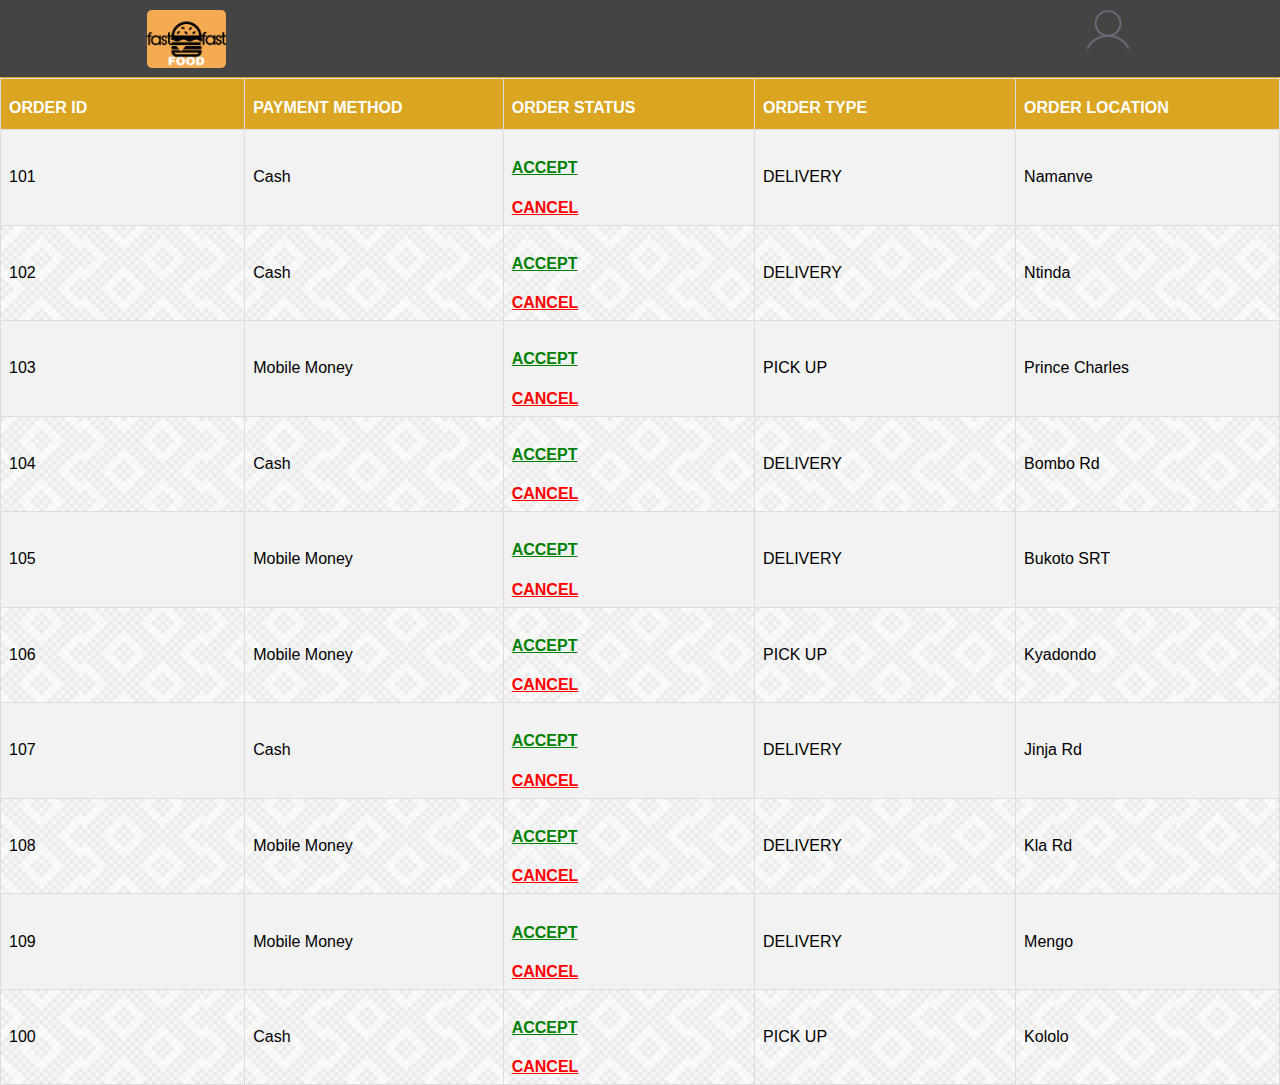
==== UI/admin.html @ d0fcd7e4 "add pages/UI for application[(delivers)#]" ====
<!DOCTYPE html>
<html lang="en">
<head>
    <meta charset="UTF-8">
    <meta name="keywords" content="food, online, delivery">
    <meta name="viewport" content="width=device-width, initial-scale=1.0, maximum-scale=1, user-scalable=no">
    <meta http-equiv="X-UA-Compatible" content="ie=edge, chrome=1">
    <meta name="HandheldFriendly" content="true">
    <title>FastFOODFast | ADMIN</title>
    <link rel="stylesheet" type="text/css" href="css/dash.css">
    <link rel="stylesheet" type="text/css" href="css/kent.css">
</head>
<body>
    <header class="head">
        <div class="header">
            <!-- Navigation bar-->
            <div id="navigation">
                <img id="logo" src="img/3fs.JPG" width="8%" />
                <img height="40px" id="user_icon" width="auto" src="img/if_user_925901.png">
            </div>  
        </div>
    </header> 
        
<table id="customers">
    <tr>
      <th>ORDER ID</th>
      <th>PAYMENT METHOD</th>
      <th>ORDER STATUS</th>
      <th>ORDER TYPE</th>
      <th>ORDER LOCATION</th>
    </tr>
    <tr>
      <td>101</td>
      <td>Cash</td>
      <td><h4><a href="#">ACCEPT</a></h4><b><a href="#">CANCEL</a></b></td>
      <td>DELIVERY</td>
      <td>Namanve</td>
    </tr>
    <tr>
      <td>102</td>
      <td>Cash</td>
      <td><h4><a href="#">ACCEPT</a></h4><b><a href="#">CANCEL</a></b></td>
      <td>DELIVERY</td>
      <td>Ntinda</td>
    </tr>
    <tr>
      <td>103</td>
      <td>Mobile Money</td>
      <td><h4><a href="#">ACCEPT</a></h4><b><a href="#">CANCEL</a></b></td>
      <td>PICK UP</td>
      <td>Prince Charles</td>
    </tr>
    <tr>
      <td>104</td>
      <td>Cash</td>
      <td><h4><a href="#">ACCEPT</a></h4><b><a href="#">CANCEL</a></b></td>
      <td>DELIVERY</td>
      <td>Bombo Rd</td>
    </tr>
    <tr>
      <td>105</td>
      <td>Mobile Money</td>
      <td><h4><a href="#">ACCEPT</a></h4><b><a href="#">CANCEL</a></b></td>
      <td>DELIVERY</td>
      <td>Bukoto SRT</td>
    </tr>
    <tr>
      <td>106</td>
      <td>Mobile Money</td>
      <td><h4><a href="#">ACCEPT</a></h4><b><a href="#">CANCEL</a></b></td>
      <td>PICK UP</td>
      <td>Kyadondo</td>
    </tr>
    <tr>
      <td>107</td>
      <td>Cash</td>
      <td><h4><a href="#">ACCEPT</a></h4><b><a href="#">CANCEL</a></b></td>
      <td>DELIVERY</td>
      <td>Jinja Rd</td>
    </tr>
    <tr>
      <td>108</td>
      <td>Mobile Money</td>
      <td><h4><a href="#">ACCEPT</a></h4><b><a href="#">CANCEL</a></b></td>
      <td>DELIVERY</td>
      <td>Kla Rd</td>
    </tr>
    <tr>
      <td>109</td>
      <td>Mobile Money</td>
      <td><h4><a href="#">ACCEPT</a></h4><b><a href="#">CANCEL</a></b></td>
      <td>DELIVERY</td>
      <td>Mengo</td>
    </tr>
    <tr>
      <td>100</td>
      <td>Cash</td>
      <td><h4><a href="#">ACCEPT</a></h4><b><a href="#">CANCEL</a></b></td>
      <td>PICK UP</td>
      <td>Kololo</td>
    </tr>
  </table>
</body>
</html>
---- UI/css/dash.css ----
/*    ----   layout css for navigation bar  ----   */

.head{
    background-color: #444444;
    box-shadow: 0 10 20px rgba(0,0,0,.3);
    padding:0;
    height:77px;
    border-bottom: 1px solid goldenrod;
    text-align: center;
}

.header{
    width: 77%;
    margin: 0 auto;
}

#logo{
    float:left;
    border-radius: .3em;
    margin-top: 10px;
    
}

#user_icon {
    float: right !important;
    margin-top: 10px;
    width: 50px;
    height: 50px;
    border-radius: 50%;
}

#home {
  float: right !important;
  margin-top: 10px;
  width: 50px;
  height: 50px;
  border-radius: 50%;
}

/*    ----   layout css for order pop up  ----   */

  .button {
    font-size: 1em;
    margin: 10px 0 0 370px;
    float: left;
    padding: 17px;
    text-align: center;
    color: #fff;
    border: 2px solid goldenrod;
    border-radius: 100px 100px;
    text-decoration: none;
    cursor: pointer;
    transition: all 0.3s ease-out;
  }

  .button:hover {
    background: orange;
  }
  
  .overlay {
    position: fixed;
    top: 0;
    bottom: 0;
    left: 0;
    right: 0;
    background: rgba(0, 0, 0, 0.7);
    transition: opacity 500ms;
    visibility: hidden;
    opacity: 0;
  }

  .overlay:target {
    visibility: visible;
    opacity: 1;
  }
  
  .popup {
    margin: 70px auto;
    padding: 10px;
    background: #777;
    border-radius: 15px;
    outline: none;
    border: none;
    width: 30%;
    position: relative;
    transition: all 5s ease-in-out;
  }
  
  .popup h2 {
    margin-top: 0;
    color: #fff;
    font-family: -apple-system, BlinkMacSystemFont, 'Segoe UI', Roboto, Oxygen, Ubuntu, Cantarell, 'Open Sans', 'Helvetica Neue', sans-serif
  }

  .popup .close {
    position: absolute;
    top: 20px;
    right: 30px;
    transition: all 200ms;
    font-size: 30px;
    font-weight: bold;
    text-decoration: none;
    color: #333;
  }

  .popup .close:hover {
    color: goldenrod;
  }
  
  .popup .content {
    max-height: 50%;
    overflow: auto;
  }

  
.form-area-section {
  text-align: left;
  margin-top: 0%;
  margin-bottom: 0%;
  background: #777;
  padding: 20px 20px 20px 20px;
  opacity: 0.8;
}

.form-control{
  width: 100%;
  background:gray;
  color:white;
  padding: 10px 5px 10px 5px;
  border-radius: .3em;
  margin: 5px 0px 5px 0px;
  border: none;
  border-bottom: 1px solid #fff;
}

.form-control-order{
  width: 100%;
  background:none;
  color:white;
  padding: 10px 5px 10px 5px;
  border-radius: 5px;
  margin: 5px 0px 5px 0px;
  border: 2px solid white;
}

.button-sunshine-outline-order {
  border: none;
  outline: none;
  height: 40px;
  width: 100%;
  color:#fff;
  font-size: 16px;
  background: goldenrod;
  padding: 10px 30px 10px 30px;
  font-size: 20px;
  cursor: pointer;
  border-radius: .3em;
}

.button-sunshine-outline-order :hover
{
  background: orange;
  color: #fff;
}

@media screen and (max-width: 700px){
    .box{
      width: 70%;
    }
    .popup{
      width: 70%;
    }
  }
---- UI/css/kent.css ----
body{
    margin:0;
    font-family: calibri;
    background: url("../img/back7.jpg");
    background-size: cover;
    font-family: -apple-system, BlinkMacSystemFont, 'Segoe UI', Roboto, Oxygen, Ubuntu, Cantarell, 'Open Sans', 'Helvetica Neue', sans-serif
}

/*    ----   layout css for menu section  ----   */

.menu_section{
    width: 85%;
    margin: 50px auto;
    text-align: center;
}

.menu_section img{
    width: 200px;
    height: 200px;
    border-radius: 50%;
}
.menu_section .menu_item{
    display:inline-table;
}
.menu_item {
    background: #ffffff;
    padding: 12px 20px;
    border: 1px solid #ddd;
    border-radius: 3px;
    margin: 10px;
    width:  300px;
}
.menu_item:hover{
    box-shadow: 0 5px 30px goldenrod;
}
.snack-data {
    padding-bottom: 5px;
    margin-bottom: 0;
    border-bottom: 1px solid #e3e3e3;
}
.snack-data a:hover {
    color: #1d1d1d;
    text-decoration: none;
}
.snack-title {
    color: #444444;
    margin:20px 0;
}
.snack-title a:hover {
    color: #1d1d1d;
    text-decoration: none;
}
.snack-content {
    color: gray;
    font-size: 15px;
}

/*    ----   layout css for order history  ----   */

#customers {
    font-family:  -apple-system, BlinkMacSystemFont, 'Segoe UI', 
    Roboto, Oxygen, Ubuntu, Cantarell, 'Open Sans', 'Helvetica Neue', sans-serif;
    border-collapse: collapse;
    width: 100%;
    height: 100vh;
}

#customers td, #customers th {
    border: 1px solid #ddd;
    padding: 8px;
}

#customers td b {
    color: red;
}

#customers td b a{
    color: red;
}

#customers td h4 {
    color: green;
}

#customers td h4 a{
    color: green;
}

#customers tr:nth-child(even){background-color: #f2f2f2;}

#customers tr:hover {background-color: #ddd;}

#customers th {
    width: 100vh;
    padding-top: 20px;
    padding-bottom: 12px;
    text-align: left;
    background-color: goldenrod;
    color: white;
}
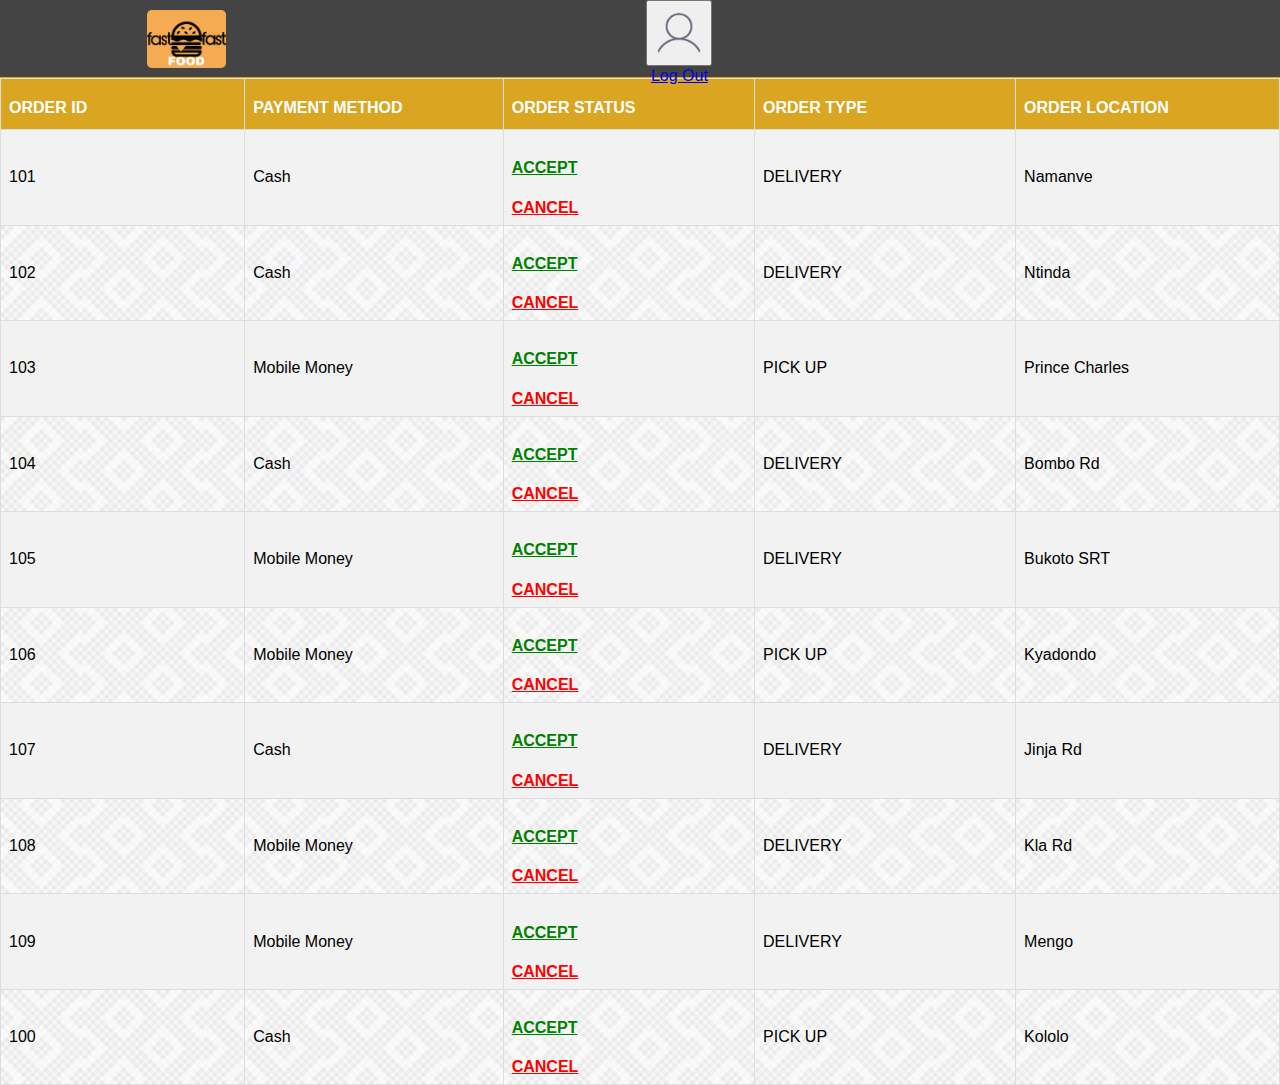
==== commit 41bd2498: "add admin dashboard documentation and log out functionality[(delivers)#160484459]" ====
--- a/UI/admin.html
+++ b/UI/admin.html
@@ -16,11 +16,18 @@
             <!-- Navigation bar-->
             <div id="navigation">
                 <img id="logo" src="img/3fs.JPG" width="8%" />
-                <img height="40px" id="user_icon" width="auto" src="img/if_user_925901.png">
+                <div class="dropdown">
+                    <button class="dropbtn">
+                        <img height="40px" id="user_icon" width="auto" src="img/if_user_925901.png" action="history.html">
+                    </button>
+                    <div class="dropdown-content">
+                        <a href="index.html">Log Out</a>
+                    </div>
+                </div>
             </div>  
         </div>
     </header> 
-        
+        <!-- table displays orders and control actions for admin -->
 <table id="customers">
     <tr>
       <th>ORDER ID</th>
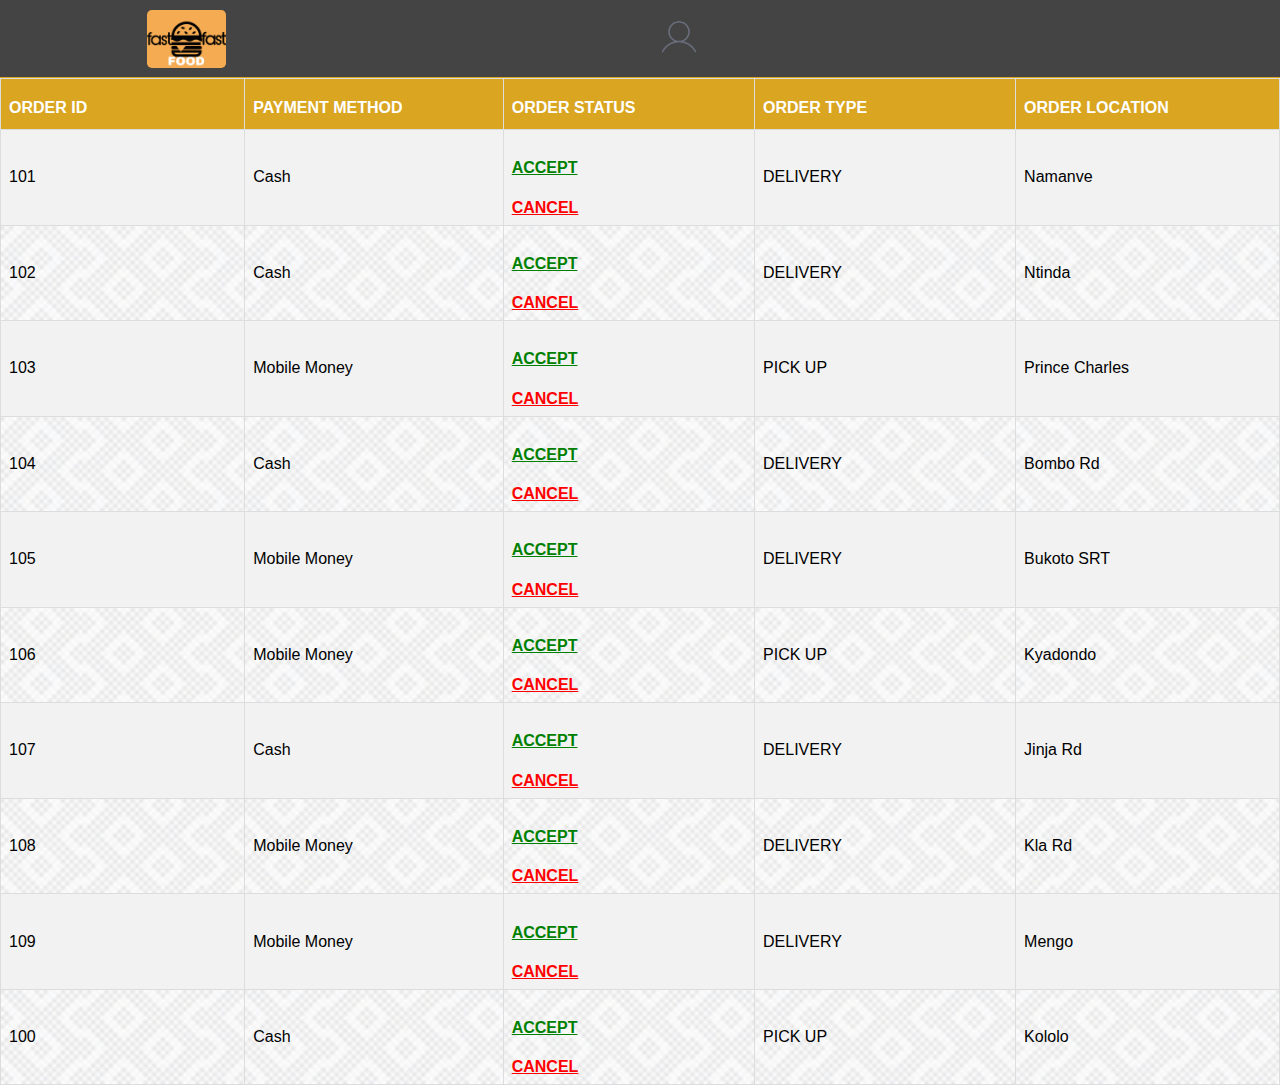
==== commit a5b00b53: "remove html inline styles[(Finishes)#160749129]" ====
--- a/UI/admin.html
+++ b/UI/admin.html
@@ -18,7 +18,7 @@
                 <img id="logo" src="img/3fs.JPG" width="8%" />
                 <div class="dropdown">
                     <button class="dropbtn">
-                        <img height="40px" id="user_icon" width="auto" src="img/if_user_925901.png" action="history.html">
+                        <img id="user_icon" src="img/if_user_925901.png" action="history.html">
                     </button>
                     <div class="dropdown-content">
                         <a href="index.html">Log Out</a>
--- a/UI/css/dash.css
+++ b/UI/css/dash.css
@@ -23,11 +23,12 @@
 }
 
 #user_icon {
-    float: right !important;
+    float: right;
     margin-top: 10px;
-    width: 50px;
-    height: 50px;
     border-radius: 50%;
+    cursor: pointer;
+    width: auto;
+    height: 40px;
 }
 
 #home {
@@ -164,7 +165,46 @@
   color: #fff;
 }
 
+.dropbtn {
+  background-color: #444444;
+  color: white;
+  border: none;
+  margin: 10px 10px 10px;
+  cursor: pointer;
+}
+
+.dropdown {
+  position: relative;
+  display: inline-block;
+}
+
+.dropdown-content {
+  display: none;
+  position: absolute;
+  background-color: #f9f9f9;
+  min-width: 160px;
+  box-shadow: 0px 8px 16px 0px rgba(0,0,0,0.2);
+  z-index: 1;
+}
+
+.dropdown-content a {
+  color: black;
+  padding: 12px 16px;
+  text-decoration: none;
+  display: block;
+}
+
+.dropdown-content a:hover {background-color: #f1f1f1}
+
+.dropdown:hover .dropdown-content {
+  display: block;
+}
+
+
 @media screen and (max-width: 700px){
+    #logo{
+      width: 70%;
+    }  
     .box{
       width: 70%;
     }
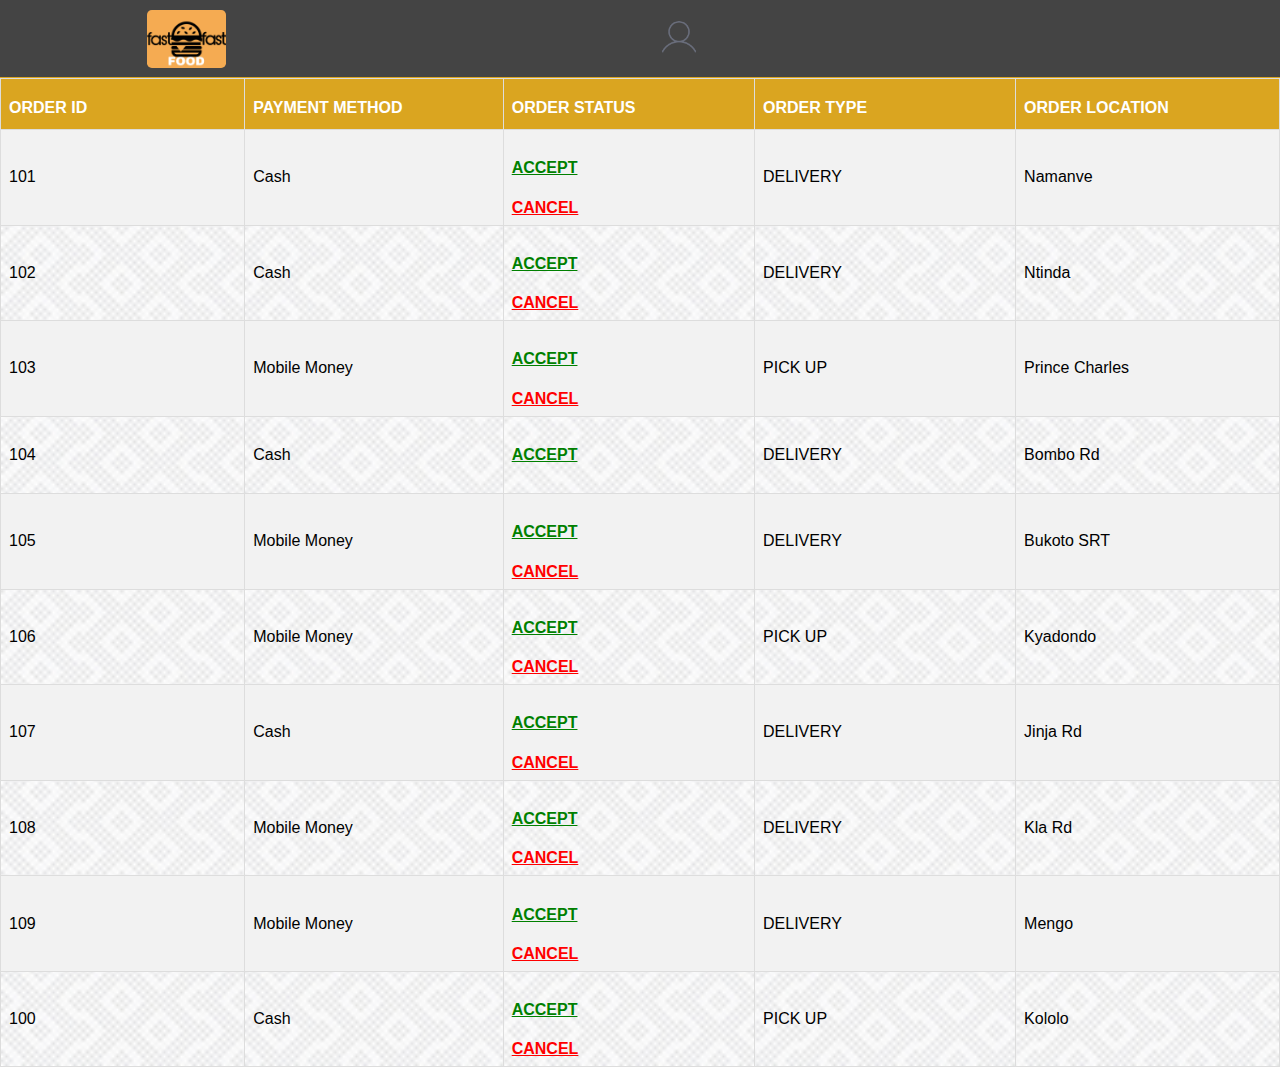
==== commit ae93036a: "add admin functionality to add a new meal to the menu[(Finishes)#161299287]" ====
--- a/UI/admin.html
+++ b/UI/admin.html
@@ -21,6 +21,7 @@
                         <img id="user_icon" src="img/if_user_925901.png" action="history.html">
                     </button>
                     <div class="dropdown-content">
+                        <a href="admin_menu.html">Admin Menu</a>
                         <a href="index.html">Log Out</a>
                     </div>
                 </div>
@@ -30,16 +31,16 @@
         <!-- table displays orders and control actions for admin -->
 <table id="customers">
     <tr>
-      <th>ORDER ID</th>
+      <th id="one">ORDER ID</th>
       <th>PAYMENT METHOD</th>
-      <th>ORDER STATUS</th>
+      <th id="status">ORDER STATUS</th>
       <th>ORDER TYPE</th>
       <th>ORDER LOCATION</th>
     </tr>
     <tr>
       <td>101</td>
       <td>Cash</td>
-      <td><h4><a href="#">ACCEPT</a></h4><b><a href="#">CANCEL</a></b></td>
+      <td><h4><a href="#" id="res">ACCEPT</a></h4><b><a href="#" id="ser">CANCEL</a></b></td>
       <td>DELIVERY</td>
       <td>Namanve</td>
     </tr>
@@ -60,7 +61,7 @@
     <tr>
       <td>104</td>
       <td>Cash</td>
-      <td><h4><a href="#">ACCEPT</a></h4><b><a href="#">CANCEL</a></b></td>
+      <td><h4><a href="#" id="res">ACCEPT</a></h4><b><a href="#" id="ser"CANCEL</a></b></td>
       <td>DELIVERY</td>
       <td>Bombo Rd</td>
     </tr>
@@ -107,5 +108,6 @@
       <td>Kololo</td>
     </tr>
   </table>
+  <script src="js/admin.js"></script>
 </body>
 </html>
--- a/UI/css/dash.css
+++ b/UI/css/dash.css
@@ -176,6 +176,7 @@
 .dropdown {
   position: relative;
   display: inline-block;
+  border-radius: .3em;
 }
 
 .dropdown-content {
--- a/UI/css/kent.css
+++ b/UI/css/kent.css
@@ -29,6 +29,7 @@
     border-radius: 3px;
     margin: 10px;
     width:  300px;
+    cursor: pointer; 
 }
 .menu_item:hover{
     box-shadow: 0 5px 30px goldenrod;
